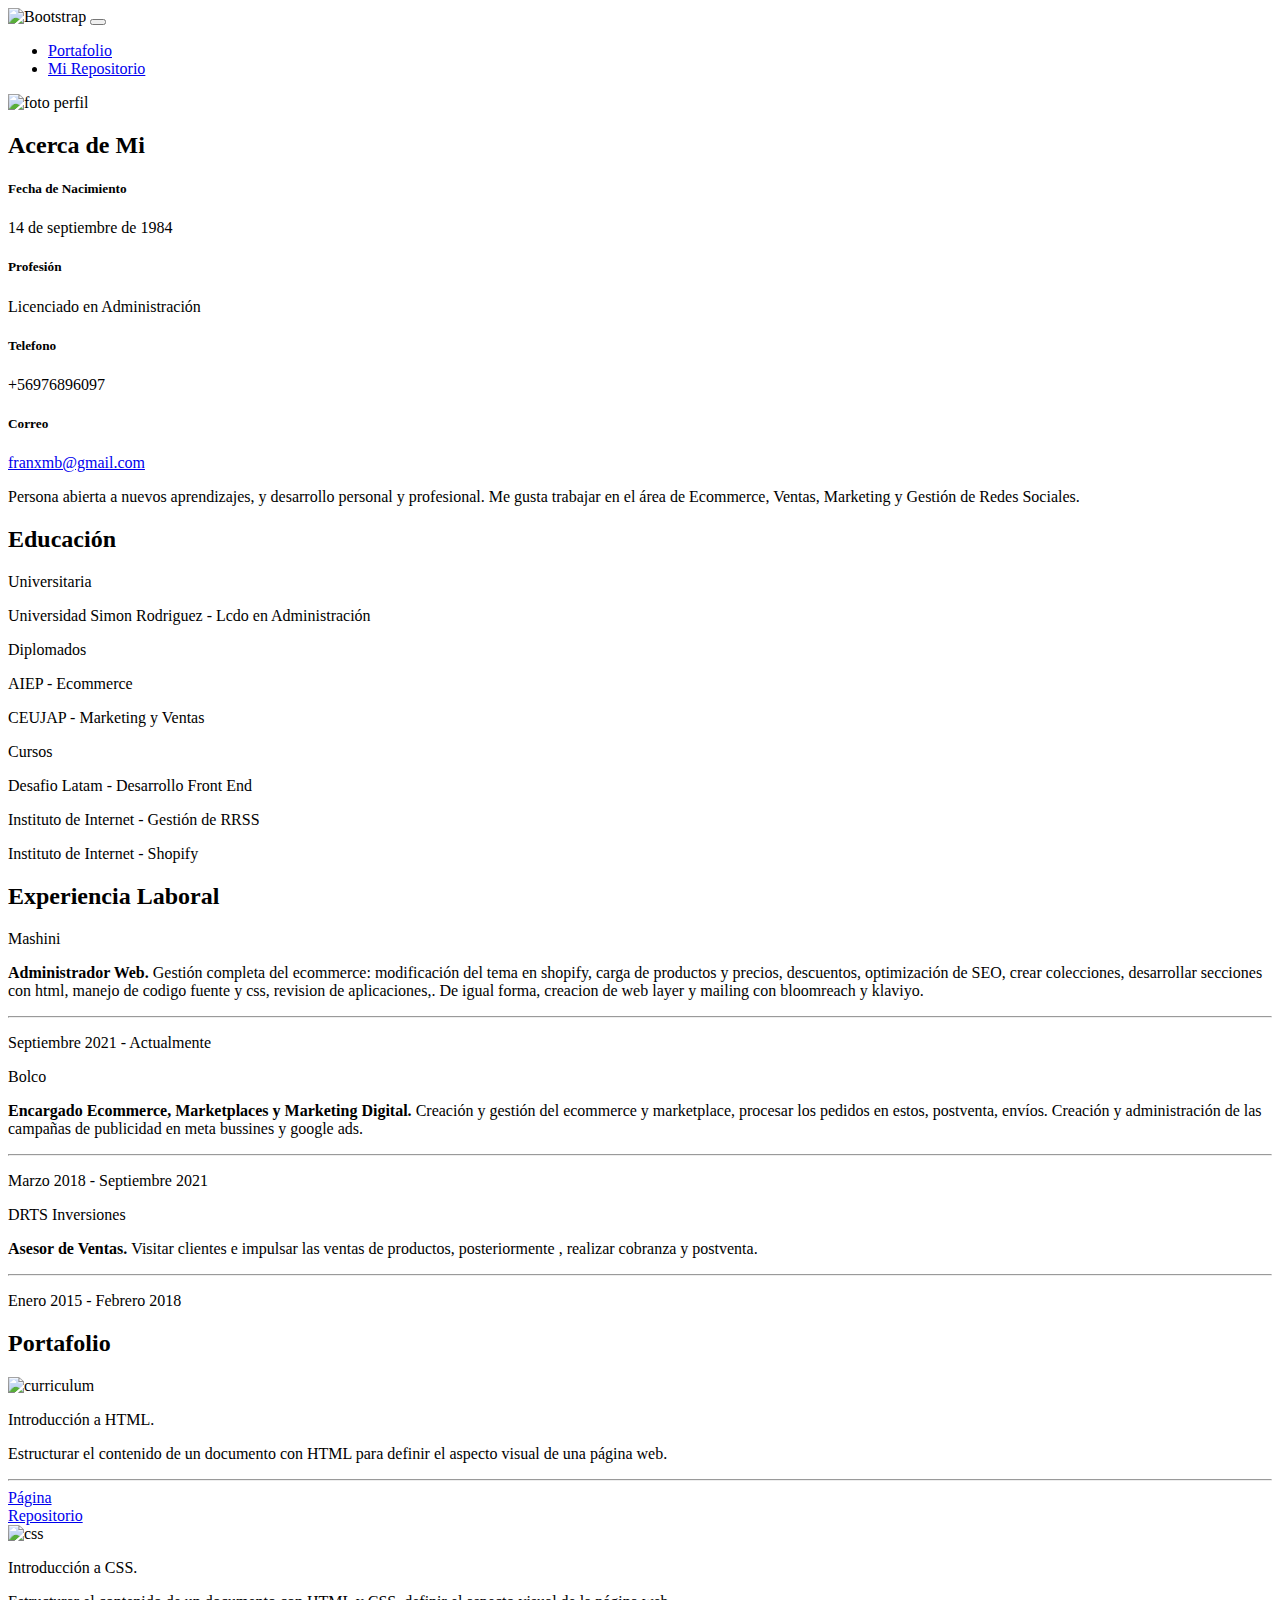
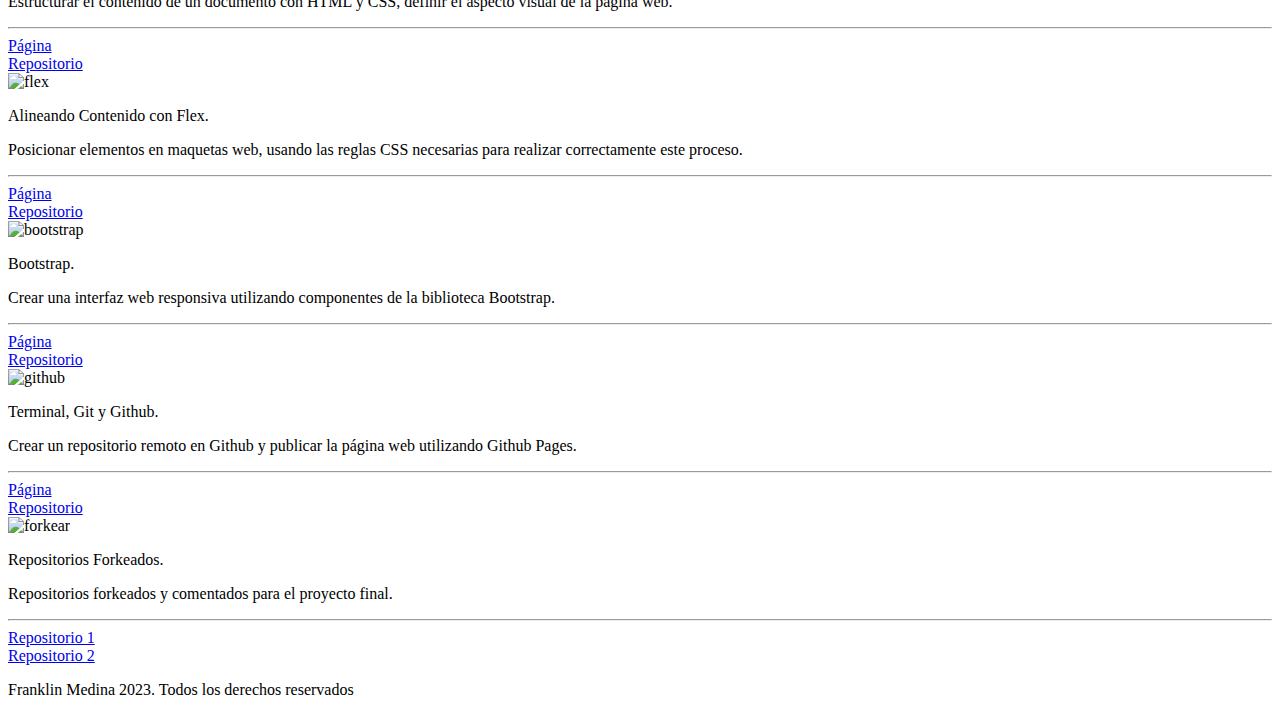
==== index.html @ 8d3c44cf "se agrega link de repositorios forkeados a los botones correspondientes" ====
<!DOCTYPE html>
<html lang="en">
  <head>
    <meta charset="UTF-8" />
    <meta name="viewport" content="width=device-width, initial-scale=1.0" />
    <title>Franklin Xavier Medina</title>
    <link
      href="https://cdn.jsdelivr.net/npm/bootstrap@5.1.3/dist/css/bootstrap.min.css"
      rel="stylesheet"
      integrity="sha384-1BmE4kWBq78iYhFldvKuhfTAU6auU8tT94WrHftjDbrCEXSU1oBoqyl2QvZ6jIW3"
      crossorigin="anonymous"
    />
    <link rel="stylesheet" href="assets\css\estilos.css" />
    <script
      src="https://kit.fontawesome.com/26c3be3da4.js"
      crossorigin="anonymous"
    ></script>
  </head>
  <body>
    <!-- Menu -->
    <nav class="navbar navbar-expand-lg bg-black navbar-dark">
      <div class="container-fluid ps-4">
        <img
          src="assets\img\Franklin M..jpg"
          alt="Bootstrap"
          width="200"
          height="30"
        />
        <button
          class="navbar-toggler"
          type="button"
          data-bs-toggle="collapse"
          data-bs-target="#navbarNav"
          aria-controls="navbarNav"
          aria-expanded="false"
          aria-label="Toggle navigation"
        >
          <span class="navbar-toggler-icon"></span>
        </button>
        <div
          class="collapse navbar-collapse justify-content-end"
          id="navbarNav"
        >
          <ul class="navbar-nav">
            <li class="nav-item">
              <a
                class="nav-link active"
                aria-current="page"
                href="portafolio.html"
                >Portafolio</a
              >
            </li>
            <li class="nav-item">
              <a
                class="nav-link active"
                aria-current="page"
                href="https://github.com/franklinxavier14?tab=repositories"
                >Mi Repositorio</a
              >
            </li>
          </ul>
        </div>
      </div>
    </nav>

    <!-- Acerca de mi -->
    <section>
      <div class="card mb-3">
        <div class="row g-0">
          <div class="col-12 col-md-3">
            <img
              src="assets\img\foto.jpg"
              class="img-fluid rounded"
              alt="foto perfil"
              width="100%"
            />
          </div>
          <div
            class="col-12 col-md-9 bg-secondary bg-opacity-10 d-flex flex-wrap"
          >
            <div class="card-body">
              <h2 class="card-title mb-2">Acerca de Mi</h2>
              <h5 class="card-title mb-0">Fecha de Nacimiento</h5>
              <p class="card-text">14 de septiembre de 1984</p>
              <h5 class="card-title mb-0">Profesión</h5>
              <p class="card-text">Licenciado en Administración</p>

              <div class="row">
                <div class="col-md-2">
                  <h5 class="card-title mb-0">
                    <i class="fa-solid fa-phone"></i> Telefono
                  </h5>
                  <p class="card-text">+56976896097</p>
                </div>
                <div class="col-md-10">
                  <h5 class="card-title mb-0">
                    <i class="fa-solid fa-envelope"></i> Correo
                  </h5>
                  <a href="mailto:franxmb@gmail.com">franxmb@gmail.com</a>
                </div>
              </div>

              <p class="fst-italic pt-2">
                Persona abierta a nuevos aprendizajes, y desarrollo personal y
                profesional. Me gusta trabajar en el área de Ecommerce, Ventas,
                Marketing y Gestión de Redes Sociales.
              </p>
            </div>
          </div>
        </div>
      </div>
    </section>

    <!-- Educacion -->

    <main>
      <h2 class="text-center pb-1 pt-4">Educación</h2>

      <div
        class="container-fluid px-4 m-xs-0 p-md-1 bg-secondary bg-opacity-10"
      >
        <div class="row p-xs-0 p-md-5">
          <div class="col-xs-12 col-sm-6 col-md-4 pb-1 pt-3">
            <div class="card">
              <div class="card-body">
                <p class="card-text fs-5 lh-sm pt-1">Universitaria</p>
                <p class="text-body-secondary mb-1">
                  Universidad Simon Rodriguez - Lcdo en Administración
                </p>
              </div>
            </div>
          </div>

          <div class="col-xs-12 col-sm-6 col-md-4 pb-3 pt-3">
            <div class="card">
              <div class="card-body">
                <p class="card-text fs-5 lh-sm pt-1">Diplomados</p>
                <p class="text-body-secondary mb-1">AIEP - Ecommerce</p>
                <p class="text-body-secondary mb-1">
                  CEUJAP - Marketing y Ventas
                </p>
              </div>
            </div>
          </div>

          <div class="col-xs-12 col-sm-6 col-md-4 pb-3 pt-3">
            <div class="card">
              <div class="card-body">
                <p class="card-text fs-5 lh-sm pt-1">Cursos</p>
                <p class="text-body-secondary mb-1">
                  Desafio Latam - Desarrollo Front End
                </p>
                <p class="text-body-secondary mb-1">
                  Instituto de Internet - Gestión de RRSS
                </p>
                <p class="text-body-secondary mb-1">
                  Instituto de Internet - Shopify
                </p>
              </div>
            </div>
          </div>
        </div>
      </div>
    </main>

    <!-- Experiencia Laboral -->

    <main>
      <h2 class="text-center pb-1 pt-4">Experiencia Laboral</h2>

      <div
        class="container-fluid px-4 m-xs-0 p-md-1 bg-secondary bg-opacity-10"
      >
        <div class="row p-xs-0 p-md-5">
          <div class="col-xs-12 col-sm-6 col-md-4 pb-3 pt-3">
            <div class="card">
              <div class="card-body">
                <p class="card-text fs-5 lh-sm pt-1">Mashini</p>
                <p class="text-body-secondary mb-1">
                  <b>Administrador Web. </b>Gestión completa del ecommerce:
                  modificación del tema en shopify, carga de productos y
                  precios, descuentos, optimización de SEO, crear colecciones,
                  desarrollar secciones con html, manejo de codigo fuente y css,
                  revision de aplicaciones,. De igual forma, creacion de web
                  layer y mailing con bloomreach y klaviyo.
                </p>
                <hr class="dropdown-divider-bg" />
                <p>Septiembre 2021 - Actualmente</p>
              </div>
            </div>
          </div>

          <div class="col-xs-12 col-sm-6 col-md-4 pb-3 pt-3">
            <div class="card">
              <div class="card-body">
                <p class="card-text fs-5 lh-sm pt-1">Bolco</p>
                <p class="text-body-secondary mb-1">
                  <b>Encargado Ecommerce, Marketplaces y Marketing Digital. </b>
                  Creación y gestión del ecommerce y marketplace, procesar los
                  pedidos en estos, postventa, envíos. Creación y administración
                  de las campañas de publicidad en meta bussines y google ads.
                </p>
                <hr class="dropdown-divider-bg" />
                <p>Marzo 2018 - Septiembre 2021</p>
              </div>
            </div>
          </div>

          <div class="col-xs-12 col-sm-6 col-md-4 pb-3 pt-3">
            <div class="card">
              <div class="card-body">
                <p class="card-text fs-5 lh-sm pt-1">DRTS Inversiones</p>
                <p class="text-body-secondary mb-1">
                  <b>Asesor de Ventas. </b> Visitar clientes e impulsar las
                  ventas de productos, posteriormente , realizar cobranza y
                  postventa.
                </p>
                <hr class="dropdown-divider-bg" />
                <p>Enero 2015 - Febrero 2018</p>
              </div>
            </div>
          </div>
        </div>
      </div>
    </main>

    <!--Portafolio-->
    <main>
      <h2 class="text-center pb-1 pt-4">Portafolio</h2>

      <div
        class="container-fluid px-4 m-xs-0 p-md-1 bg-secondary bg-opacity-10"
      >
        <div class="row p-xs-0 p-md-5">
          <div class="col-xs-12 col-sm-6 col-md-4 pb-3 pt-3">
            <div class="card">
              <img
                src="assets\img\curric.jpg"
                class="card-img-top"
                alt="curriculum"
              />
              <div class="card-body">
                <p class="card-text fs-5 lh-sm">Introducción a HTML.</p>
                <p class="text-body-secondary mb-1">
                  Estructurar el contenido de un documento con HTML para definir
                  el aspecto visual de una página web.
                </p>
                <hr class="dropdown-divider-bg" />
                <div class="row g-0 align-items-start">
                  <div class="col col-sm-3 text-start">
                    <a
                      class="btn btn-primary"
                      target="_blank"
                      href="https://franklinxavier14.github.io/proyectocv/"
                      role="button"
                      >Página</a
                    >
                  </div>
                  <div class="col col-sm-9 text-start">
                    <a
                      class="btn btn-primary"
                      target="_blank"
                      href="https://github.com/franklinxavier14/proyectocv"
                      role="button"
                      >Repositorio</a
                    >
                  </div>
                </div>
              </div>
            </div>
          </div>

          <div class="col-xs-12 col-sm-6 col-md-4 pb-3 pt-3">
            <div class="card">
              <img src="assets\img\css.jpg" class="card-img-top" alt="css" />
              <div class="card-body">
                <p class="card-text fs-5 lh-sm">Introducción a CSS.</p>
                <p class="text-body-secondary mb-1">
                  Estructurar el contenido de un documento con HTML y CSS,
                  definir el aspecto visual de la página web.
                </p>
                <hr class="dropdown-divider-bg" />
                <div class="row g-0 align-items-start">
                  <div class="col col-sm-3 text-start">
                    <a
                      class="btn btn-primary"
                      target="_blank"
                      href="https://franklinxavier14.github.io/landingpage/"
                      role="button"
                      >Página</a
                    >
                  </div>
                  <div class="col col-sm-9 text-start">
                    <a
                      class="btn btn-primary"
                      target="_blank"
                      href="https://github.com/franklinxavier14/landingpage"
                      role="button"
                      >Repositorio</a
                    >
                  </div>
                </div>
              </div>
            </div>
          </div>

          <div class="col-xs-12 col-sm-6 col-md-4 pb-3 pt-3">
            <div class="card">
              <img src="assets\img\flex.jpg" class="card-img-top" alt="flex" />
              <div class="card-body">
                <p class="card-text fs-5 lh-sm">
                  Alineando Contenido con Flex.
                </p>
                <p class="text-body-secondary mb-1">
                  Posicionar elementos en maquetas web, usando las reglas CSS
                  necesarias para realizar correctamente este proceso.
                </p>
                <hr class="dropdown-divider-bg" />
                <div class="row g-0 align-items-start">
                  <div class="col col-sm-3 text-start">
                    <a
                      class="btn btn-primary"
                      target="_blank"
                      href="https://franklinxavier14.github.io/flex/"
                      role="button"
                      >Página</a
                    >
                  </div>
                  <div class="col col-sm-9 text-start">
                    <a
                      class="btn btn-primary"
                      target="_blank"
                      href="https://github.com/franklinxavier14/flex"
                      role="button"
                      >Repositorio</a
                    >
                  </div>
                </div>
              </div>
            </div>
          </div>

          <div class="col-xs-12 col-sm-6 col-md-4 pb-3 pt-3">
            <div class="card">
              <img
                src="assets\img\bootstrap.jpg"
                class="card-img-top"
                alt="bootstrap"
              />
              <div class="card-body">
                <p class="card-text fs-5 lh-sm">Bootstrap.</p>
                <p class="text-body-secondary mb-1">
                  Crear una interfaz web responsiva utilizando componentes de la
                  biblioteca Bootstrap.
                </p>
                <hr class="dropdown-divider-bg" />
                <div class="row g-0 align-items-start">
                  <div class="col col-sm-3 text-start">
                    <a
                      class="btn btn-primary"
                      target="_blank"
                      href="https://franklinxavier14.github.io/bootstrap/"
                      role="button"
                      >Página</a
                    >
                  </div>
                  <div class="col col-sm-9 text-start">
                    <a
                      class="btn btn-primary"
                      target="_blank"
                      href="https://github.com/franklinxavier14/bootstrap"
                      role="button"
                      >Repositorio</a
                    >
                  </div>
                </div>
              </div>
            </div>
          </div>

          <div class="col-xs-12 col-sm-6 col-md-4 pb-3 pt-3">
            <div class="card">
              <img
                src="assets\img\github.jpg"
                class="card-img-top"
                alt="github"
              />
              <div class="card-body">
                <p class="card-text fs-5 lh-sm">Terminal, Git y Github.</p>
                <p class="text-body-secondary mb-1">
                  Crear un repositorio remoto en Github y publicar la página web
                  utilizando Github Pages.
                </p>
                <hr class="dropdown-divider-bg" />
                <div class="row g-0 align-items-start">
                  <div class="col col-sm-3 text-start">
                    <a
                      class="btn btn-primary"
                      target="_blank"
                      href="https://franklinxavier14.github.io/desafiogit/"
                      role="button"
                      >Página</a
                    >
                  </div>
                  <div class="col col-sm-9 text-start">
                    <a
                      class="btn btn-primary"
                      target="_blank"
                      href="https://github.com/franklinxavier14/desafiogit"
                      role="button"
                      >Repositorio</a
                    >
                  </div>
                </div>
              </div>
            </div>
          </div>

          <div class="col-xs-12 col-sm-6 col-md-4 pb-3 pt-3">
            <div class="card">
              <img
                src="assets\img\fork.jpg"
                class="card-img-top"
                alt="forkear"
              />
              <div class="card-body">
                <p class="card-text fs-5 lh-sm">Repositorios Forkeados.</p>
                <p class="text-body-secondary mb-1">
                  Repositorios forkeados y comentados para el proyecto final.
                </p>
                <hr class="dropdown-divider-bg" />
                <div class="row g-0 align-items-start">
                  <div class="col col-sm-5 text-start">
                    <a
                      class="btn btn-primary"
                      href="https://github.com/franklinxavier14/alstuardo"
                      role="button"
                      >Repositorio 1</a
                    >
                  </div>
                  <div class="col col-sm-7 text-start">
                    <a
                      class="btn btn-primary"
                      href="https://github.com/franklinxavier14/curriculum_rosario"
                      role="button"
                      >Repositorio 2</a
                    >
                  </div>
                </div>
              </div>
            </div>
          </div>
        </div>
      </div>
    </main>

    <!--Footer-->

    <section class="footer">
      <div class="footer bg-black text-center text-light pt-2">
        <p>Franklin Medina 2023. Todos los derechos reservados</p>
        <a
          href="https://github.com/franklinxavier14"
          target="_blank"
          class="me-2"
        >
          <i class="fab fa-github" style="font-size: 24px; color: #ffffff"></i>
        </a>
        <a
          href="https://www.linkedin.com/in/franklin-medina-7124b9a7/"
          target="_blank"
          class="ms-2 me-2"
        >
          <i
            class="fab fa-linkedin"
            style="font-size: 24px; color: #ffffff"
          ></i>
        </a>
        <a href="mailto:franxmb@gmail.com" class="ms-2">
          <i
            class="fas fa-envelope"
            style="font-size: 24px; color: #ffffff"
          ></i>
        </a>
      </div>
    </section>

    <script
      src="https://cdn.jsdelivr.net/npm/bootstrap@5.1.3/dist/js/bootstrap.bundle.min.js"
      integrity="sha384-ka7Sk0Gln4gmtz2MlQnikT1wXgYsOg+OMhuP+IlRH9sENBO0LRn5q+8nbTov4+1p"
      crossorigin="anonymous"
    ></script>
  </body>
</html>
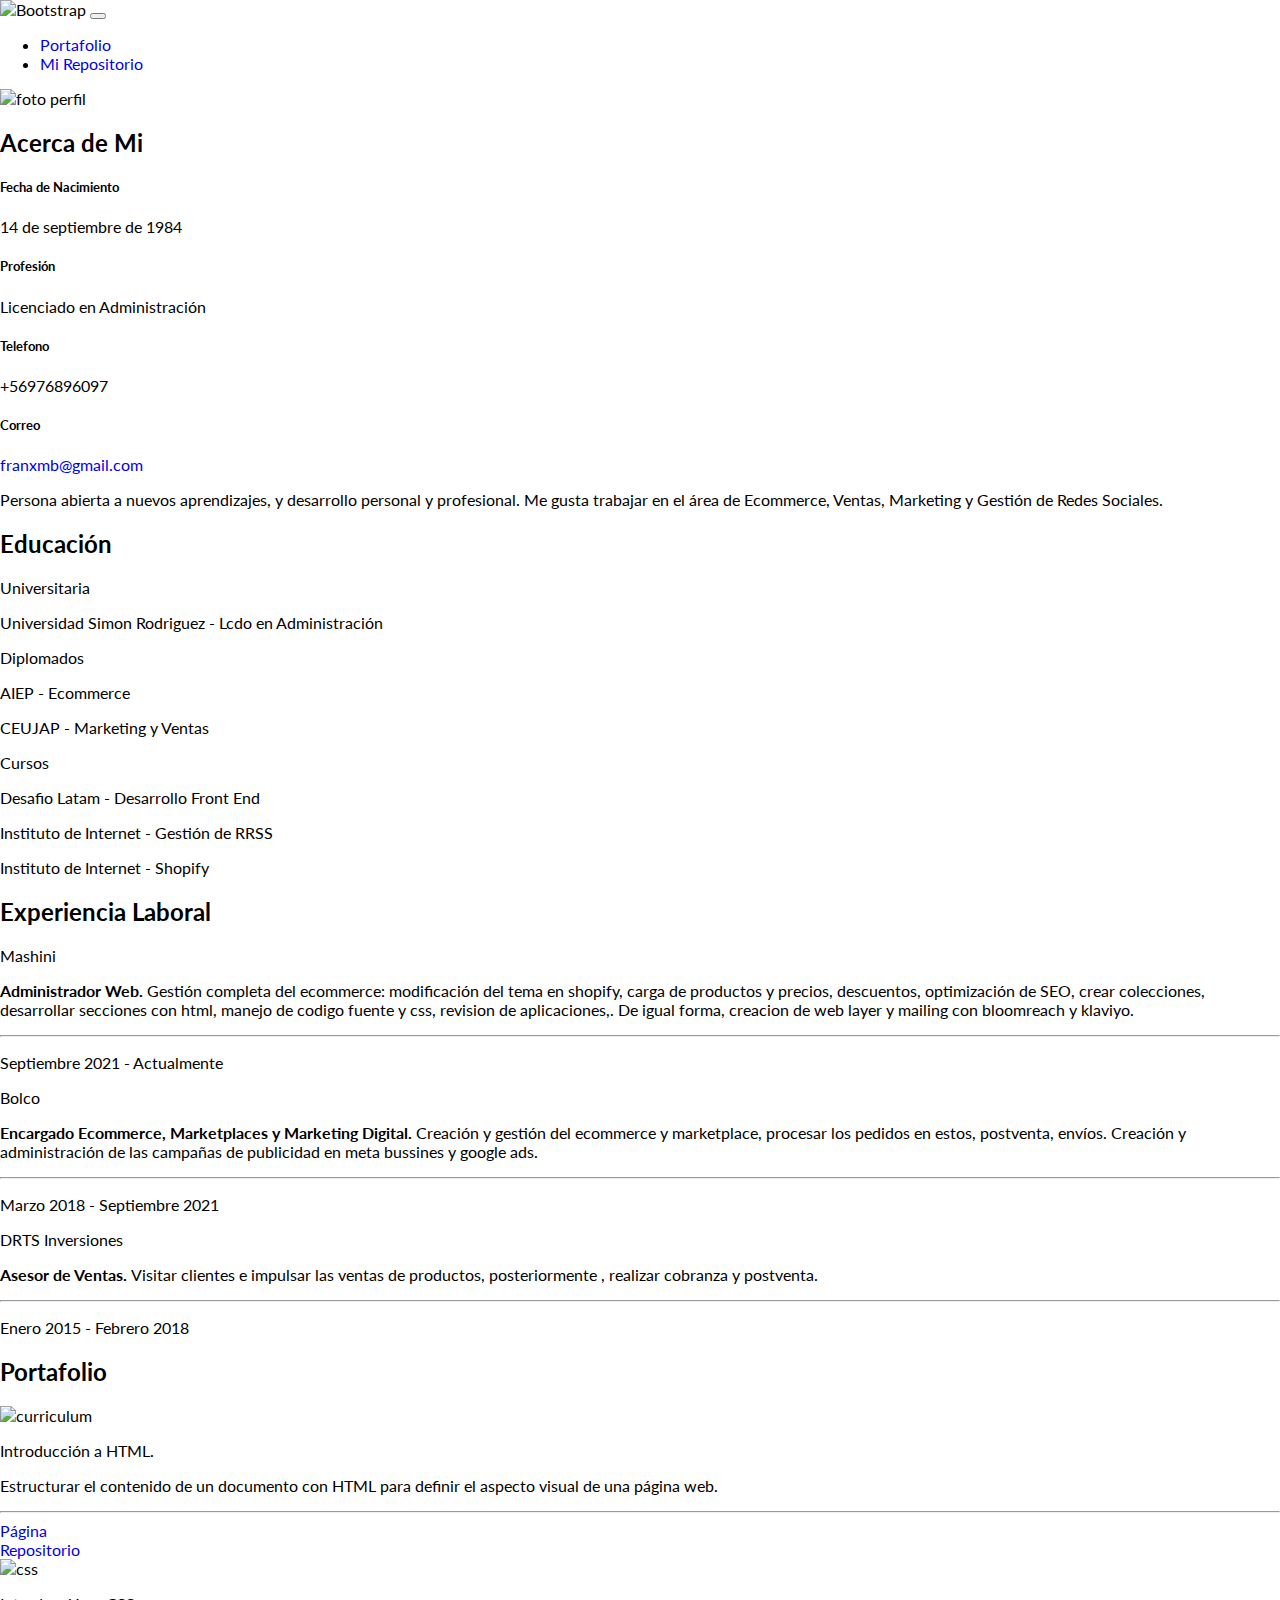
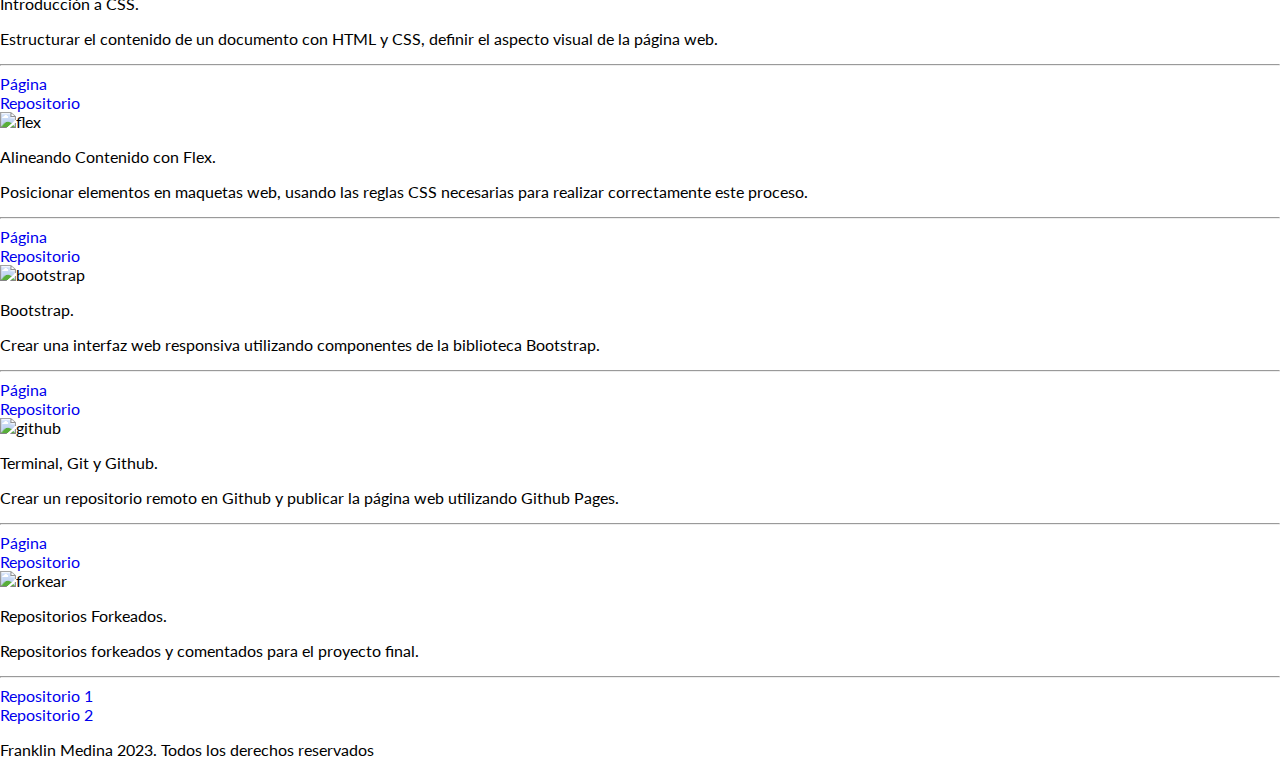
==== commit 3c21fd09: "cambio estilo fuente" ====
--- a/index.html
+++ b/index.html
@@ -10,6 +10,9 @@
       integrity="sha384-1BmE4kWBq78iYhFldvKuhfTAU6auU8tT94WrHftjDbrCEXSU1oBoqyl2QvZ6jIW3"
       crossorigin="anonymous"
     />
+    <link rel="preconnect" href="https://fonts.googleapis.com">
+<link rel="preconnect" href="https://fonts.gstatic.com" crossorigin>
+<link href="https://fonts.googleapis.com/css2?family=Lato:ital,wght@1,900&display=swap" rel="stylesheet">
     <link rel="stylesheet" href="assets\css\estilos.css" />
     <script
       src="https://kit.fontawesome.com/26c3be3da4.js"
